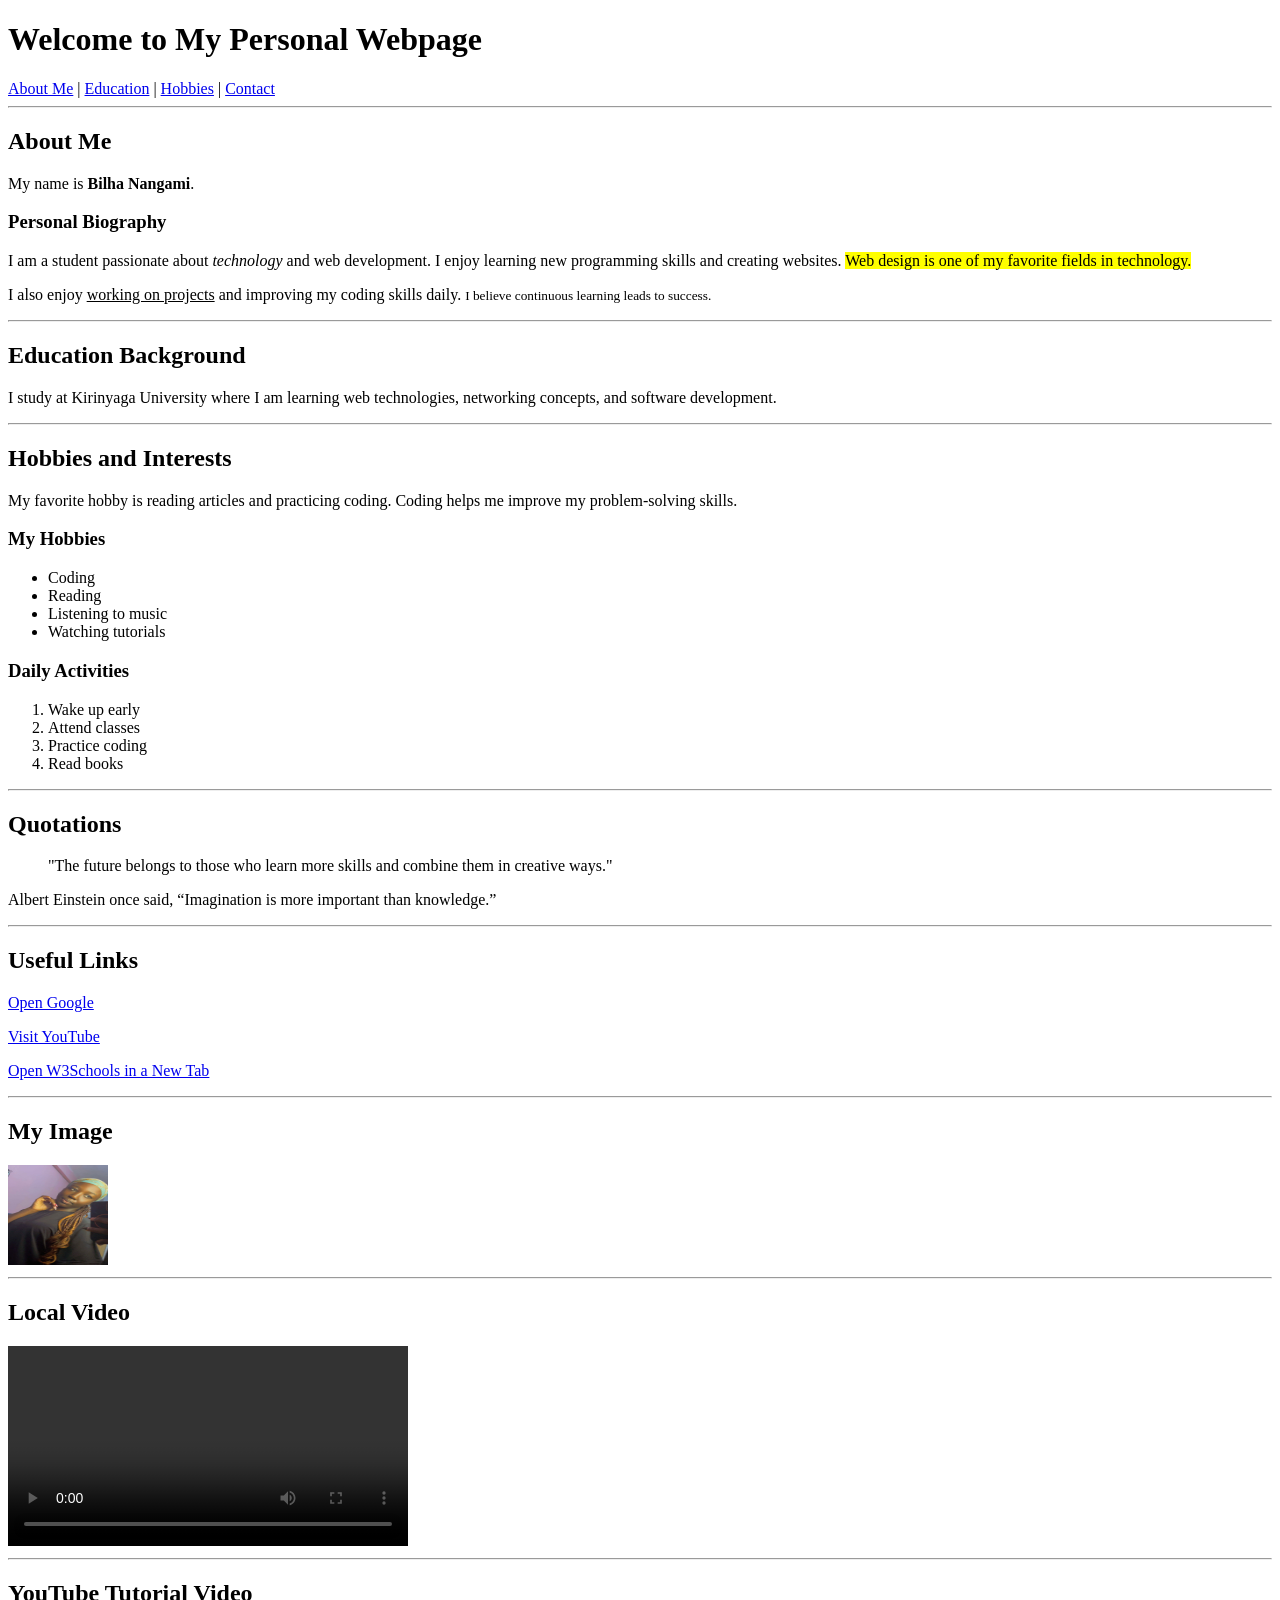
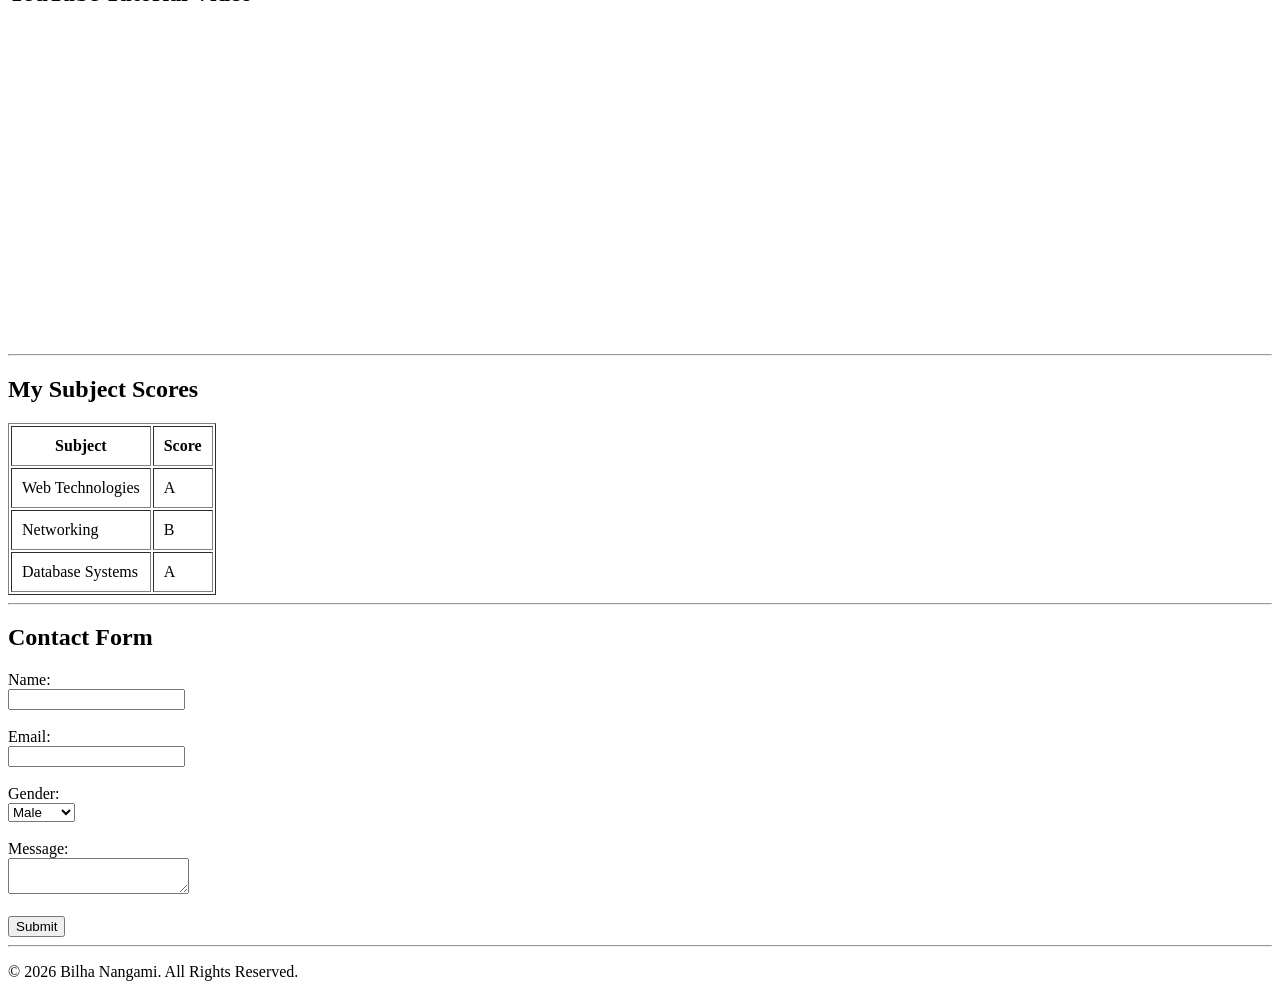
==== index.html/index.html @ ec6689b9 "Updated project files" ====
<!DOCTYPE html>
<html lang="en">
<head>
    <meta charset="UTF-8">
    <meta name="viewport" content="width=device-width, initial-scale=1.0">
    <title>My Personal Webpage</title>
</head>

<body>

    <!-- Header Section -->
    <header>
        <h1>Welcome to My Personal Webpage</h1>
    </header>

    <!-- Navigation Section -->
    <nav>
        <a href="#about">About Me</a> |
        <a href="#education">Education</a> |
        <a href="#hobbies">Hobbies</a> |
        <a href="#contact">Contact</a>
    </nav>

    <hr>

    <!-- Main Content -->
    <main>

        <!-- About Section -->
        <section id="about">
            <h2>About Me</h2>
            <p>My name is <strong>Bilha Nangami</strong>.</p>

            <h3>Personal Biography</h3>
            <p>
                I am a student passionate about <em>technology</em> and web development.
                I enjoy learning new programming skills and creating websites.
                <mark>Web design is one of my favorite fields in technology.</mark>
            </p>

            <p>
                I also enjoy <u>working on projects</u> and improving my coding skills daily.
                <small>I believe continuous learning leads to success.</small>
            </p>
        </section>

        <hr>

        <!-- Education Section -->
        <section id="education">
            <h2>Education Background</h2>
            <p>
                I study at Kirinyaga University where I am learning web technologies,
                networking concepts, and software development.
            </p>
        </section>

        <hr>

        <!-- Hobbies Section -->
        <section id="hobbies">
            <h2>Hobbies and Interests</h2>

            <p>
                My favorite hobby is reading  articles and practicing coding.
                Coding helps me improve my problem-solving skills.
            </p>

            <!-- Bullet List -->
            <h3>My Hobbies</h3>
            <ul>
                <li>Coding</li>
                <li>Reading</li>
                <li>Listening to music</li>
                <li>Watching tutorials</li>
            </ul>

            <!-- Numbered List -->
            <h3>Daily Activities</h3>
            <ol>
                <li>Wake up early</li>
                <li>Attend classes</li>
                <li>Practice coding</li>
                <li>Read books</li>
            </ol>
        </section>

        <hr>

        <!-- Quotations -->
        <section>
            <h2>Quotations</h2>

            <blockquote>
                "The future belongs to those who learn more skills and combine them in creative ways."
            </blockquote>

            <p>
                Albert Einstein once said,
                <q>Imagination is more important than knowledge.</q>
            </p>
        </section>

        <hr>

        <!-- Hyperlinks -->
        <section>
            <h2>Useful Links</h2>

            <p>
                <a href="https://www.google.com">Open Google</a>
            </p>

            <p>
                <a href="https://www.youtube.com">Visit YouTube</a>
            </p>

            <p>
                <a href="https://www.w3schools.com" target="_blank">
                    Open W3Schools in a New Tab
                </a>
            </p>
        </section>

        <hr>

        <!-- Images -->
        <section>
            <h2>My Image</h2>

            <img src="/assets/images/mypic.jpg"
                 alt="Profile Picture"
                 width="100"
                 height="100">
        </section>

        <hr>

        <!-- Local Video -->
        <section>
            <h2>Local Video</h2>

            <video width="400" controls>
                <source src="/assets/videos/cem.mp4" type="video/mp4">
                Your browser does not support the video tag.
            </video>
        </section>

        <hr>

        <!-- Embedded YouTube Video -->
        <section>
            <h2>YouTube Tutorial Video</h2>

            <iframe width="560"
                    height="315"
                    src="https://www.youtube.com/embed/HcOc7P5BMi4"
                    title="YouTube video player"
                    frameborder="0"
                    allowfullscreen>
            </iframe>
        </section>

        <hr>

        <!-- Table -->
        <section>
            <h2>My Subject Scores</h2>

            <table border="1" cellpadding="10">
                <tr>
                    <th>Subject</th>
                    <th>Score</th>
                </tr>

                <tr>
                    <td>Web Technologies</td>
                    <td>A</td>
                </tr>

                <tr>
                    <td>Networking</td>
                    <td>B</td>
                </tr>

                <tr>
                    <td>Database Systems</td>
                    <td>A</td>
                </tr>
            </table>
        </section>

        <hr>

        <!-- Contact Form -->
        <section id="contact">
            <h2>Contact Form</h2>

            <form>

                <label for="name">Name:</label><br>
                <input type="text" id="name" name="name"><br><br>

                <label for="email">Email:</label><br>
                <input type="email" id="email" name="email"><br><br>

                <label for="gender">Gender:</label><br>
                <select id="gender" name="gender">
                    <option>Male</option>
                    <option>Female</option>
                    <option>Other</option>
                </select><br><br>

                <label for="message">Message:</label><br>
                <textarea id="message" name="message"></textarea><br><br>

                <button type="submit">Submit</button>

            </form>
        </section>

    </main>

    <hr>

    <!-- Footer -->
    <footer>
        <p>© 2026 Bilha Nangami. All Rights Reserved.</p>
    </footer>

</body>
</html>
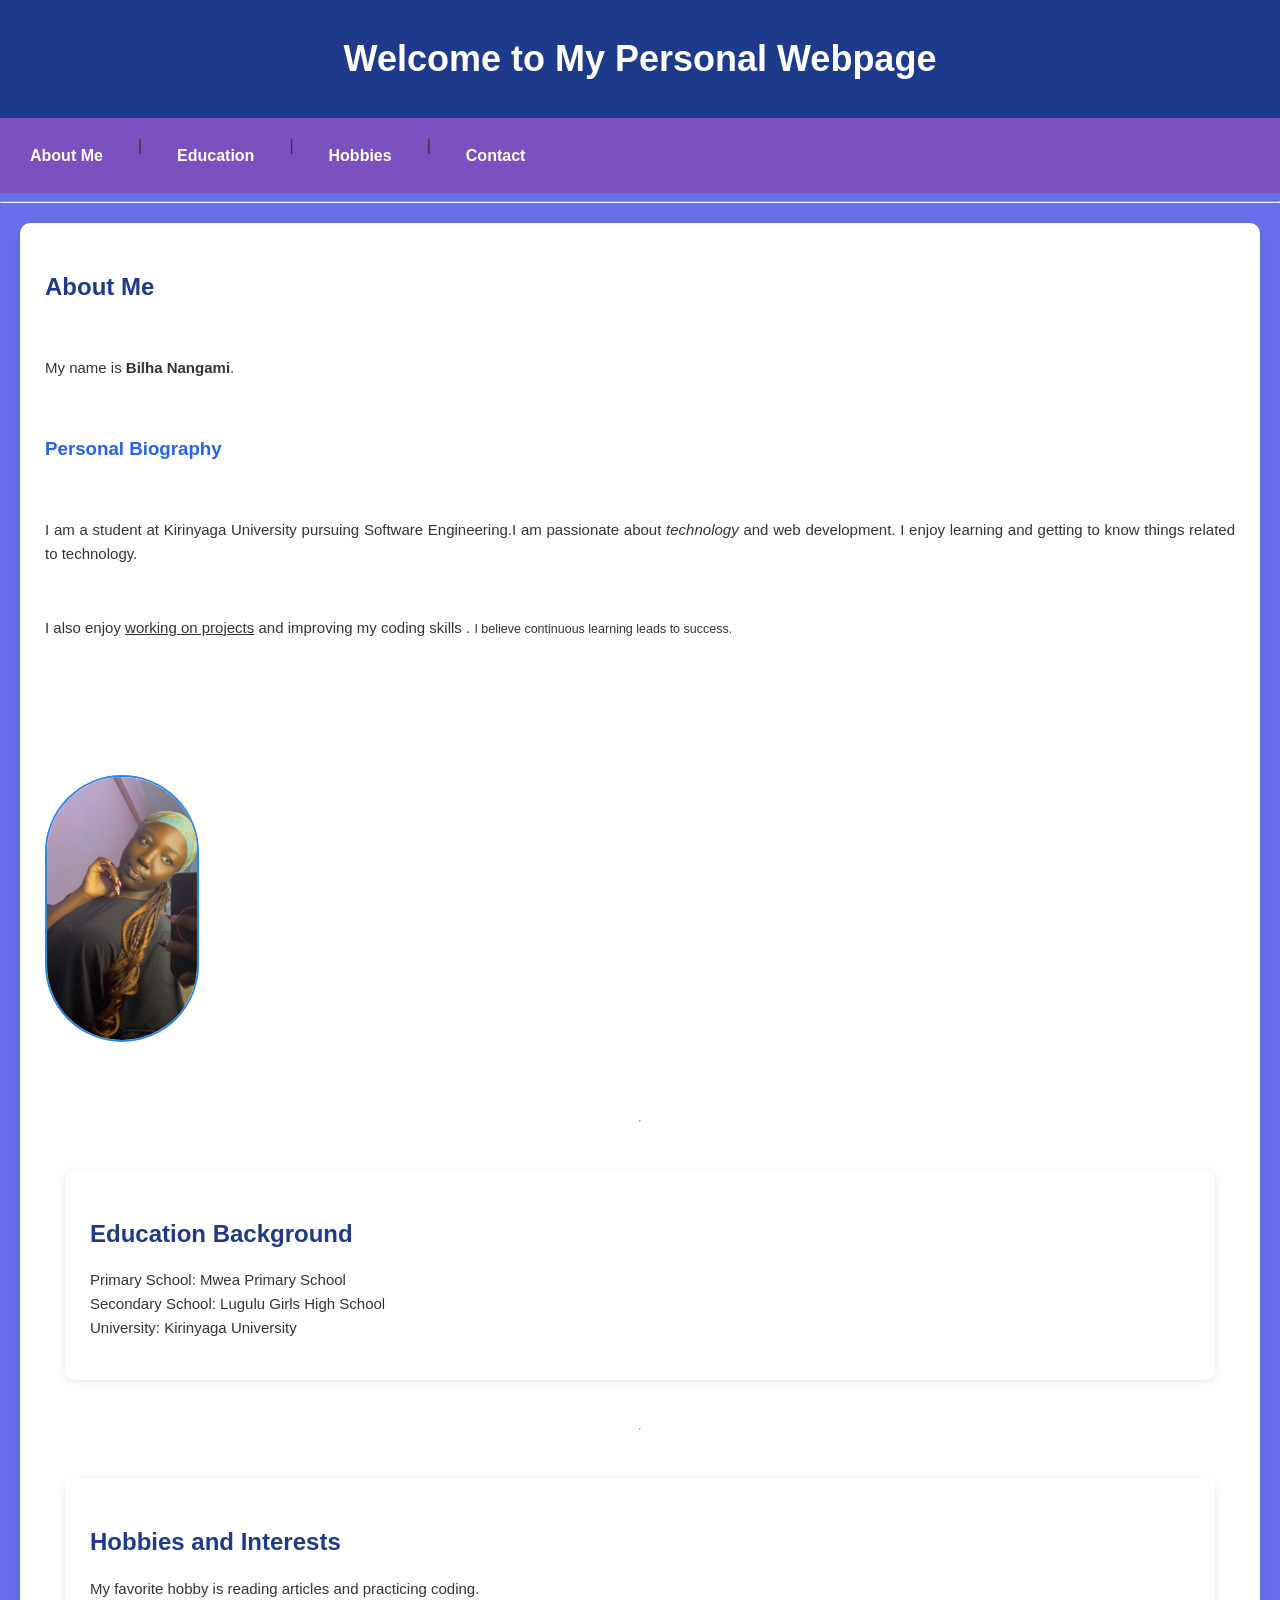
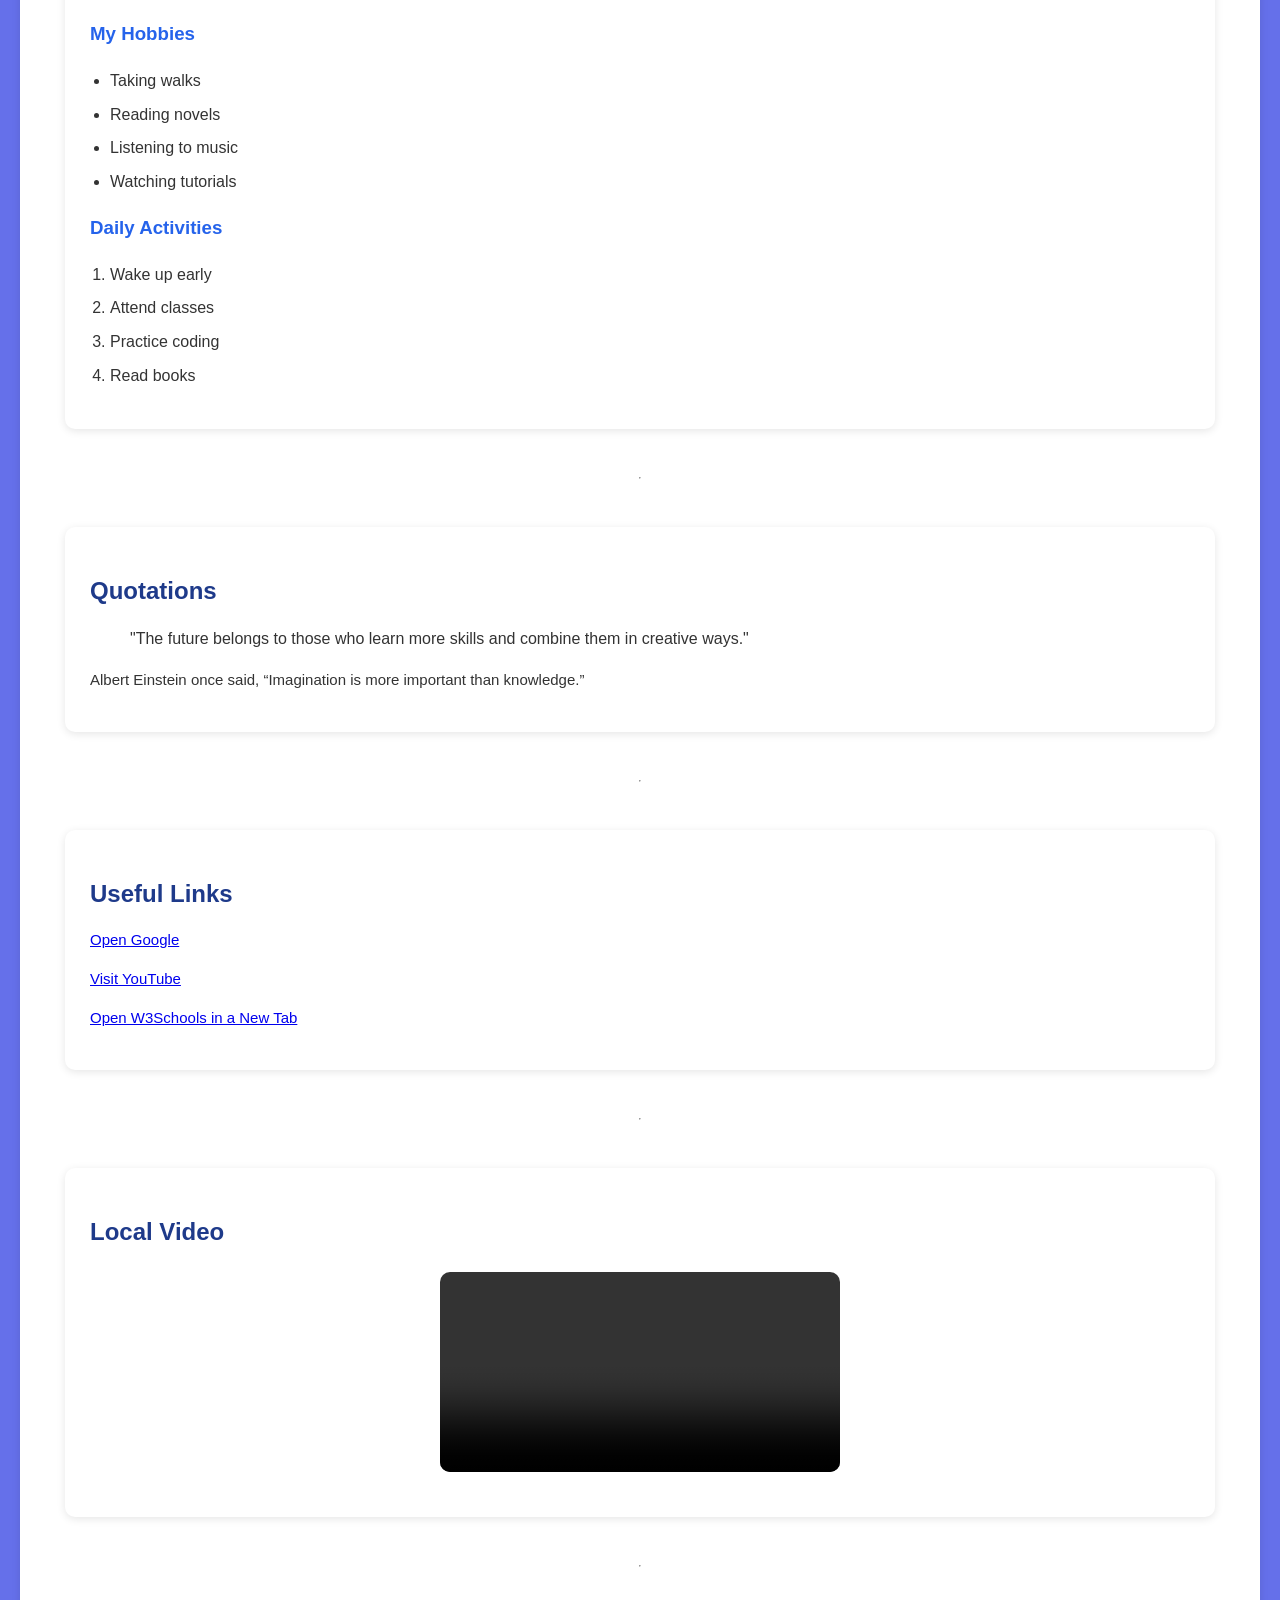
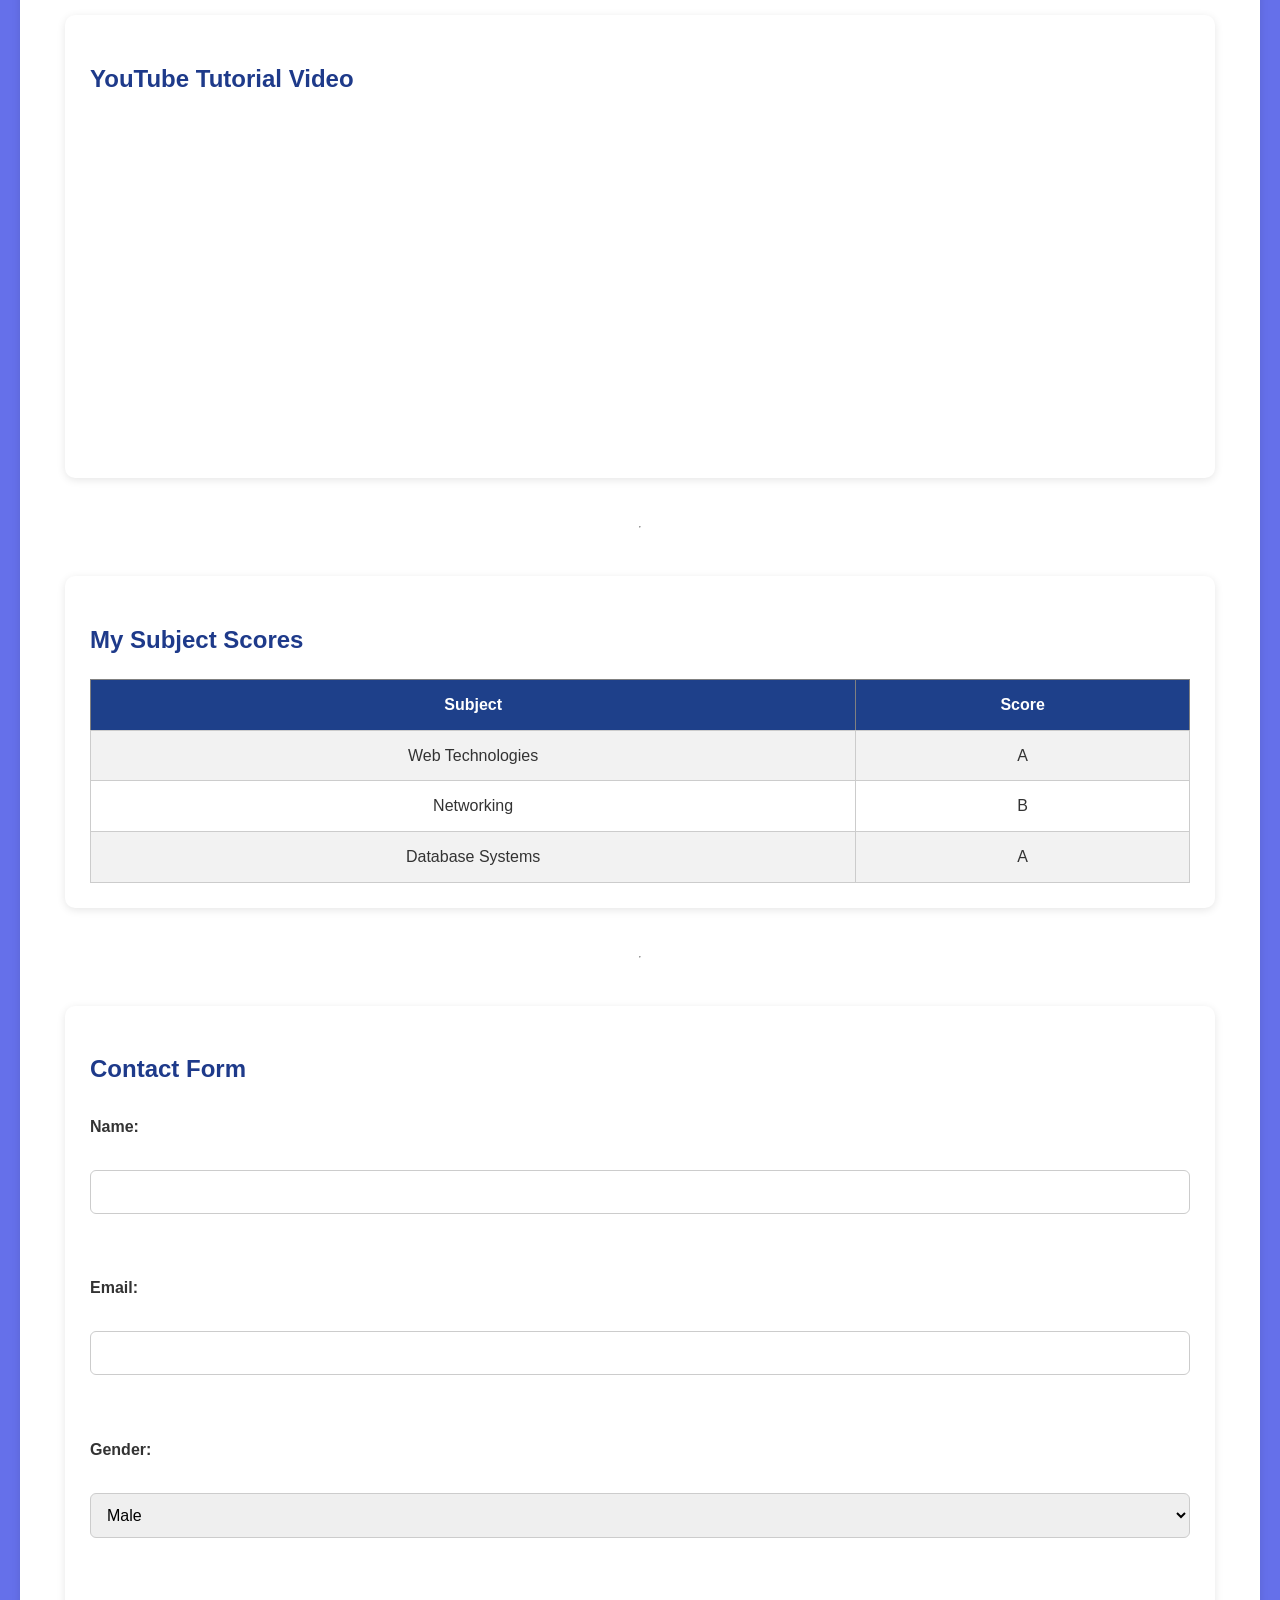
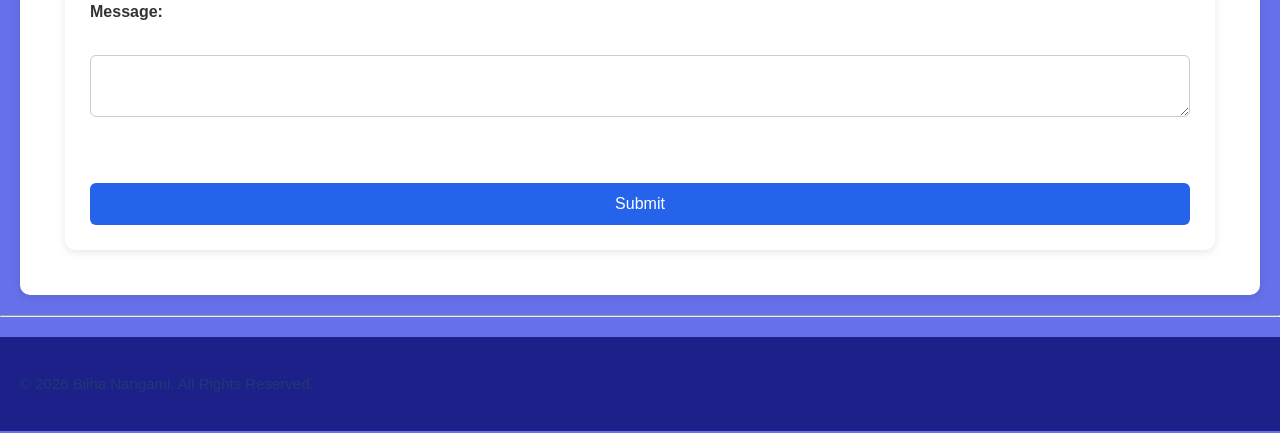
==== commit b5c1099d: "Updated project files" ====
--- a/index.html/index.html
+++ b/index.html/index.html
@@ -4,6 +4,7 @@
     <meta charset="UTF-8">
     <meta name="viewport" content="width=device-width, initial-scale=1.0">
     <title>My Personal Webpage</title>
+    <link rel="stylesheet" href="/css/styles.css">
 </head>
 
 <body>
@@ -33,15 +34,20 @@
 
             <h3>Personal Biography</h3>
             <p>
-                I am a student passionate about <em>technology</em> and web development.
-                I enjoy learning new programming skills and creating websites.
-                <mark>Web design is one of my favorite fields in technology.</mark>
-            </p>
-
-            <p>
-                I also enjoy <u>working on projects</u> and improving my coding skills daily.
+                I am a student at Kirinyaga University pursuing Software Engineering.I am passionate about <em>technology</em> and web development.
+                I enjoy learning  and getting to know things related to technology.<br>
+                
+            </p>
+
+            <p>
+                I also enjoy <u>working on projects</u> and improving my coding skills .
                 <small>I believe continuous learning leads to success.</small>
             </p>
+            
+            <img src="/assets/images/mypic.jpg"
+                 alt="Profile Picture"
+                 
+            
         </section>
 
         <hr>
@@ -50,8 +56,10 @@
         <section id="education">
             <h2>Education Background</h2>
             <p>
-                I study at Kirinyaga University where I am learning web technologies,
-                networking concepts, and software development.
+                Primary School: Mwea Primary School<br>
+                Secondary School: Lugulu Girls High School<br>
+                University: Kirinyaga University<br>
+                
             </p>
         </section>
 
@@ -63,14 +71,13 @@
 
             <p>
                 My favorite hobby is reading  articles and practicing coding.
-                Coding helps me improve my problem-solving skills.
-            </p>
+                     </p>
 
             <!-- Bullet List -->
             <h3>My Hobbies</h3>
             <ul>
-                <li>Coding</li>
-                <li>Reading</li>
+                <li>Taking walks</li>
+                <li>Reading novels</li>
                 <li>Listening to music</li>
                 <li>Watching tutorials</li>
             </ul>
@@ -124,19 +131,7 @@
 
         <hr>
 
-        <!-- Images -->
-        <section>
-            <h2>My Image</h2>
-
-            <img src="/assets/images/mypic.jpg"
-                 alt="Profile Picture"
-                 width="100"
-                 height="100">
-        </section>
-
-        <hr>
-
-        <!-- Local Video -->
+         <!-- Local Video -->
         <section>
             <h2>Local Video</h2>
 
--- a/css/styles.css
+++ b/css/styles.css
@@ -0,0 +1,216 @@
+/* GENERAL PAGE STYLING */
+
+body {
+    font-family: Arial, sans-serif;
+    margin: 0;
+    padding: 0;
+    background-color: #6570ea;
+    color: #333;
+    line-height: 1.6;
+}
+
+/* HEADER */
+
+header {
+    background-color: #1e3a8a;
+    color: white;
+    text-align: center;
+    padding: 30px;
+}
+
+header h1 {
+    margin: 0;
+    font-size: 36px;
+}
+
+/* NAVIGATION BAR */
+
+nav {
+    background-color: #7b51bf;
+    display: flex;
+    flex-direction:row;
+    align-items: flex-start;
+    gap: 20px;
+    padding: 15px;
+}
+
+nav a {
+    color: white;
+    text-decoration: none;
+    font-weight: bold;
+    padding: 10px 15px;
+    border-radius: 5px;
+    transition: 0.3s;
+}
+
+nav a:hover {
+    background-color: white;
+    color: #2563eb;
+}
+
+/* SECTIONS */
+
+section {
+    background-color: white;
+    margin: 20px;
+    padding: 25px;
+    border-radius: 10px;
+    box-shadow: 0 2px 8px rgba(0,0,0,0.1);
+}
+
+/* HEADINGS */
+
+h2 {
+    color: #1e3a8a;
+    margin-bottom: 15px;
+}
+
+h3 {
+    color: #2563eb;
+}
+
+/* PARAGRAPHS */
+/* IMAGE STYLING */
+
+img {
+    width: 150px;
+    height: auto;
+    border-radius: 300px;
+    border: 2px solid hwb(210 15% 8%);
+    display: block;
+    margin-top: 100px;
+    margin-bottom: 50px;
+}
+p {
+    font-size: 15px;
+    text-align: justify;
+}
+
+/* LISTS */
+
+ul, ol {
+    padding-left: 20px;
+}
+
+li {
+    margin-bottom: 8px;
+}
+
+/* VIDEO STYLING */
+
+video,
+iframe {
+    display: block;
+    margin: 20px auto;
+    border-radius: 10px;
+    max-width: 100%;
+}
+
+/* TABLE STYLING */
+
+table {
+    width: 100%;
+    border-collapse: collapse;
+    margin-top: 20px;
+}
+
+table th {
+    background-color: #1e408a;
+    color: white;
+    padding: 12px;
+}
+
+table td {
+    border: 1px solid #ccc;
+    padding: 12px;
+    text-align: center;
+}
+
+table tr:nth-child(even) {
+    background-color: #f2f2f2;
+}
+
+/* FORM STYLING */
+
+form {
+    display: flex;
+    flex-direction: column;
+}
+
+label {
+    font-weight: bold;
+    margin-top: 10px;
+}
+
+input,
+textarea,
+select {
+    padding: 12px;
+    margin-top: 5px;
+    border: 1px solid #ccc;
+    border-radius: 6px;
+    font-size: 16px;
+}
+
+/* BUTTON STYLING */
+
+button {
+    background-color: #2563eb;
+    color: white;
+    padding: 12px;
+    border: none;
+    border-radius: 6px;
+    margin-top: 15px;
+    cursor: pointer;
+    font-size: 16px;
+    transition: 0.3s;
+}
+
+button:hover {
+    background-color: #1e3a8a;
+}
+
+/* FOOTER */
+
+footer {
+    background-color: hsl(239, 64%, 33%);
+    color: rgba(27, 66, 111, 0.79);
+    text-align: center;
+    padding: 20px;
+    margin-top: 20px;
+}
+
+/* FLEXBOX LAYOUT FOR ABOUT SECTION */
+
+#about {
+    display: flex;
+    flex-direction: column;
+    gap: 20px;
+}
+
+/* HOVER EFFECT FOR SECTIONS */
+
+section:hover {
+    transform: translateY(-3px);
+    transition: 0.3s;
+}
+
+/* RESPONSIVE DESIGN */
+
+@media (max-width: 768px) {
+
+    nav {
+        flex-direction: column;
+        align-items: center;
+    }
+
+    img {
+        width: 50%;
+        height: auto;
+    }
+
+    iframe,
+    video {
+        width: 100%;
+    }
+}
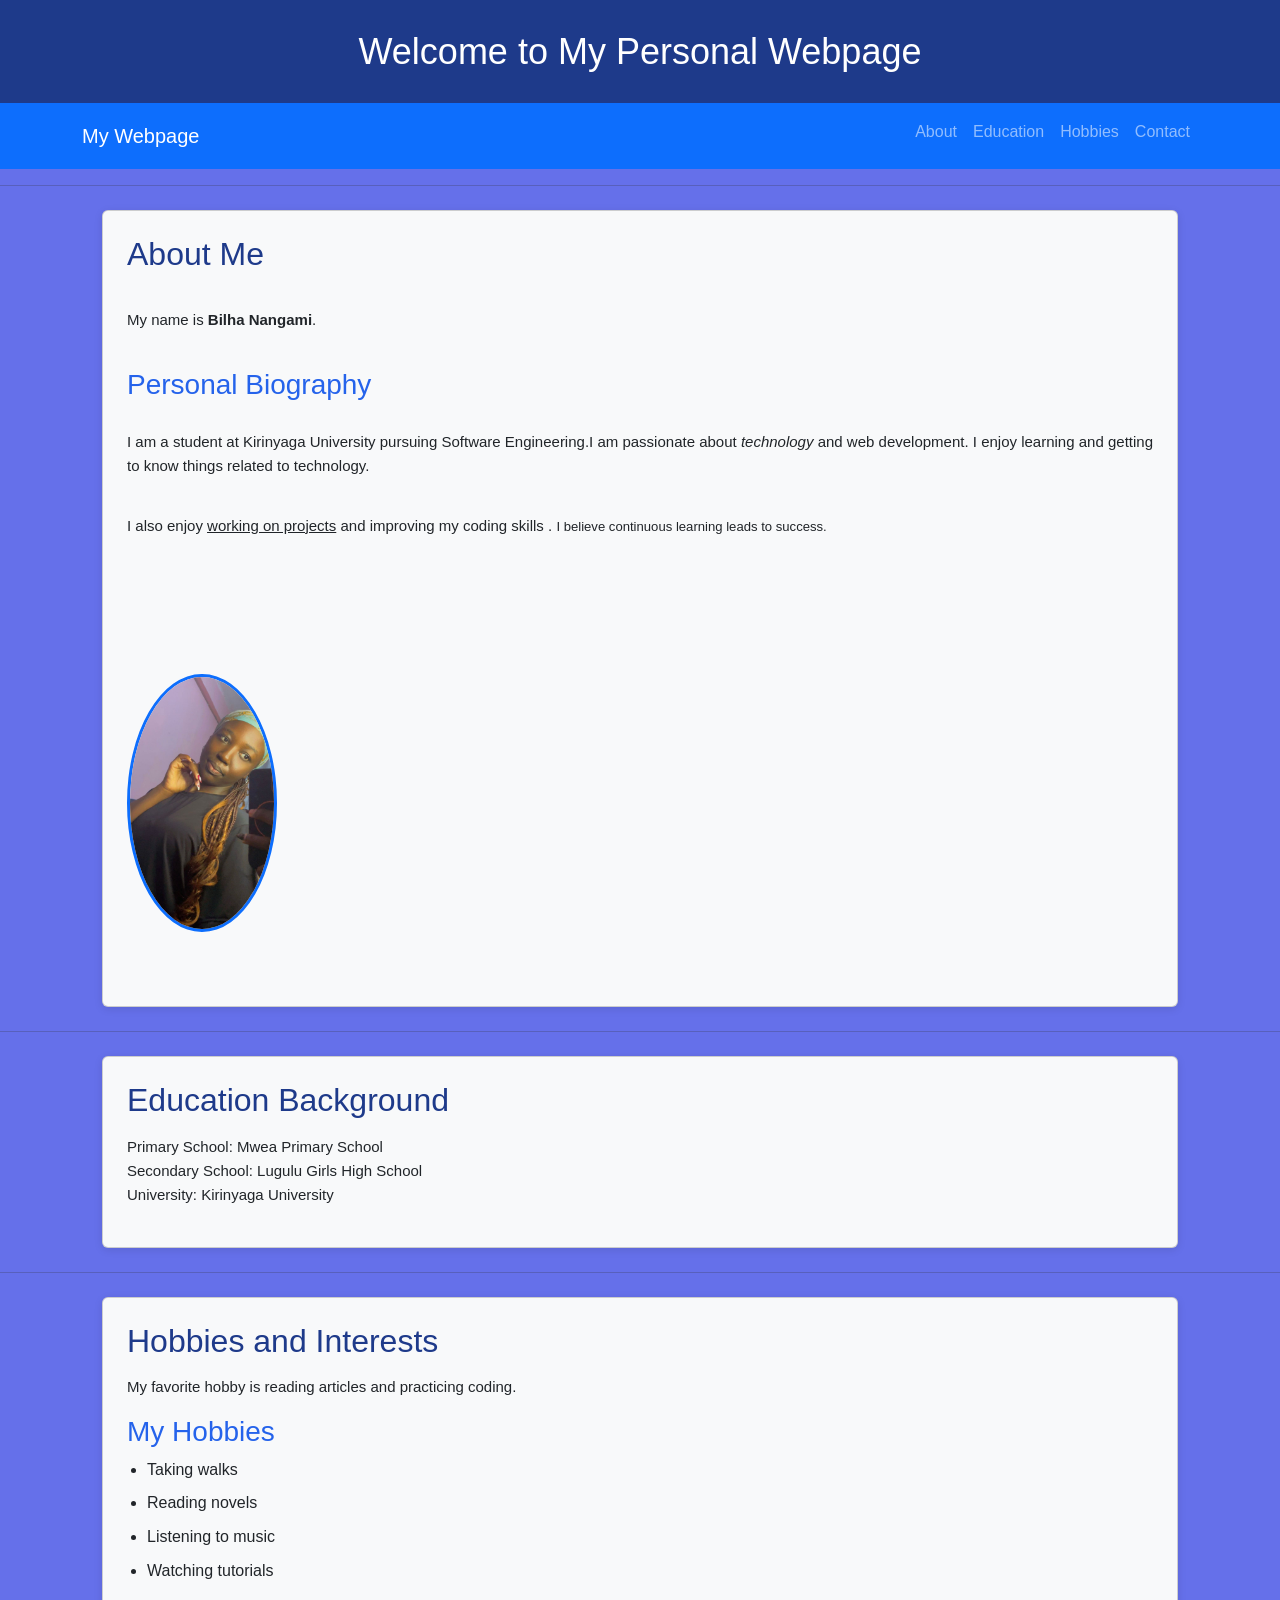
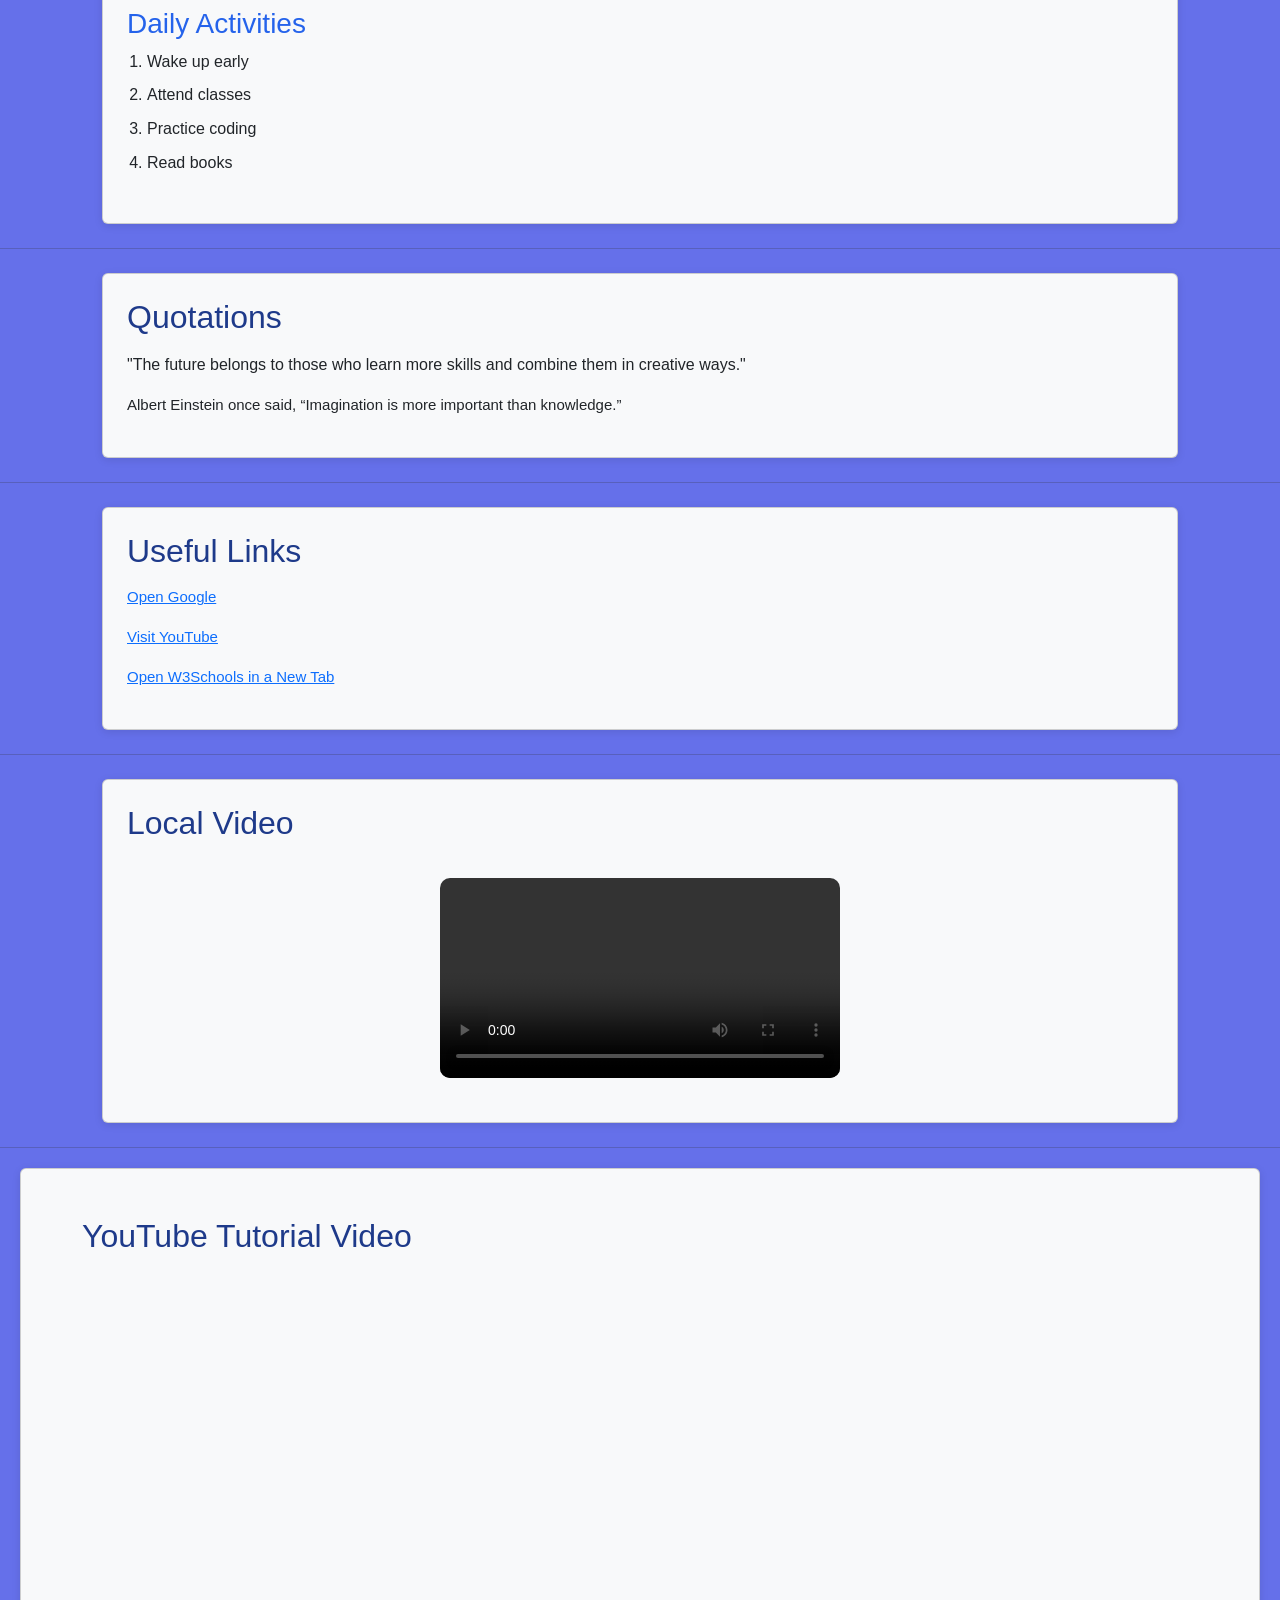
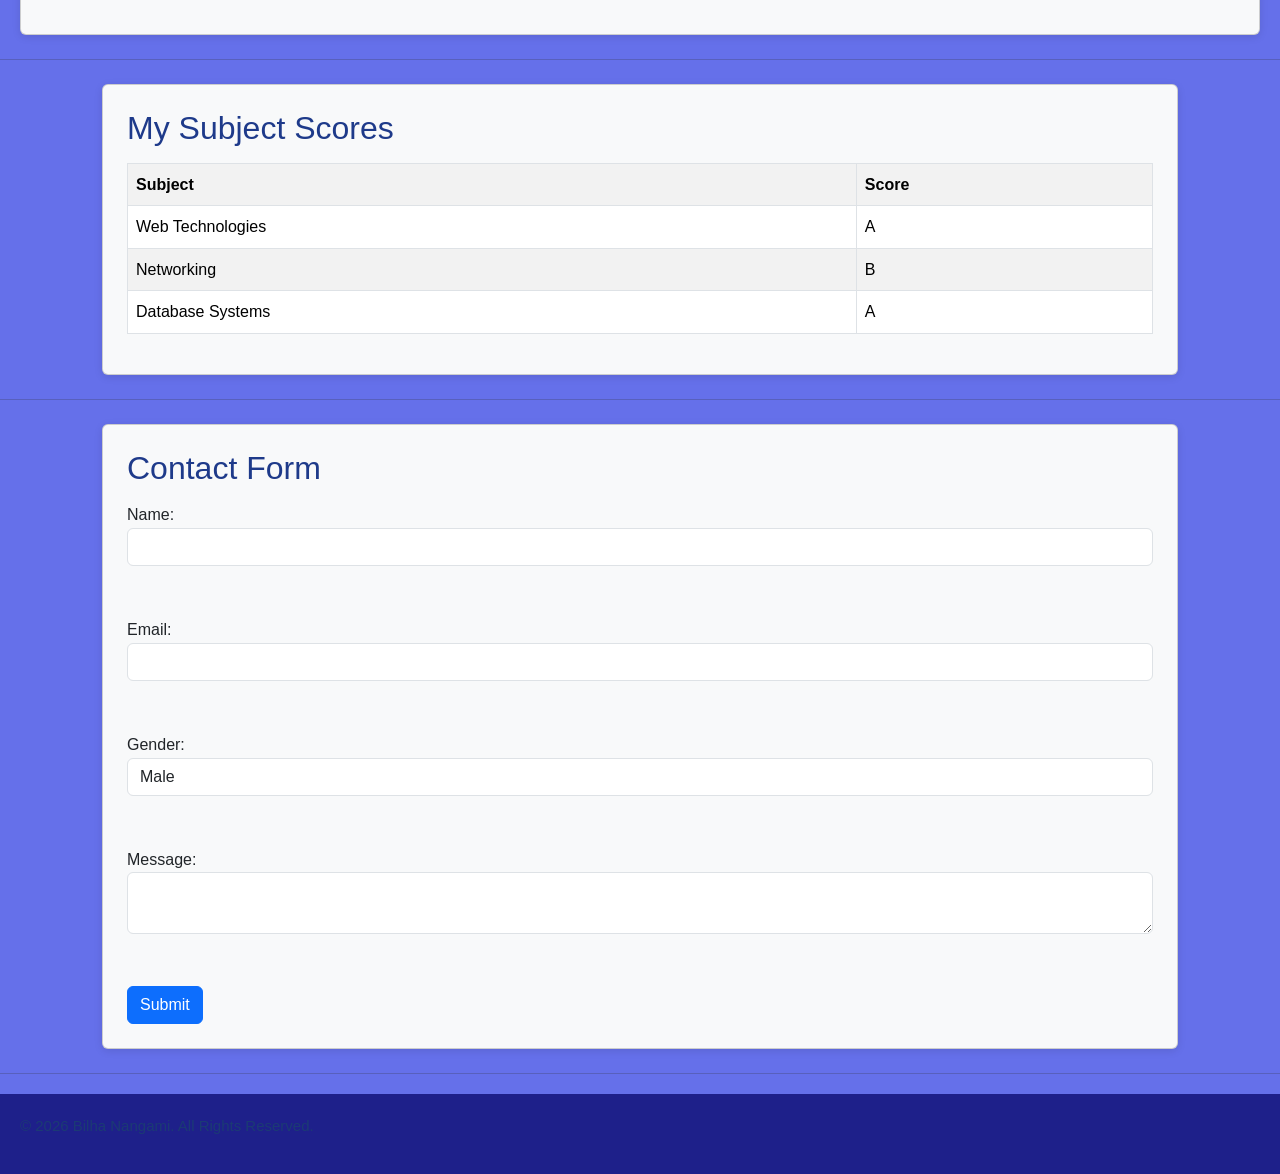
==== commit b8819dad: "Updated project files" ====
--- a/index.html/index.html
+++ b/index.html/index.html
@@ -4,6 +4,7 @@
     <meta charset="UTF-8">
     <meta name="viewport" content="width=device-width, initial-scale=1.0">
     <title>My Personal Webpage</title>
+    <link href="https://cdn.jsdelivr.net/npm/bootstrap@5.3.3/dist/css/bootstrap.min.css" rel="stylesheet">
     <link rel="stylesheet" href="/css/styles.css">
 </head>
 
@@ -15,20 +16,52 @@
     </header>
 
     <!-- Navigation Section -->
-    <nav>
-        <a href="#about">About Me</a> |
-        <a href="#education">Education</a> |
-        <a href="#hobbies">Hobbies</a> |
-        <a href="#contact">Contact</a>
-    </nav>
-
+   <nav class="navbar navbar-expand-lg navbar-dark bg-primary">
+    <div class="container">
+
+        <a class="navbar-brand" href="#">My Webpage</a>
+
+        <button class="navbar-toggler"
+                type="button"
+                data-bs-toggle="collapse"
+                data-bs-target="#navbarNav">
+
+            <span class="navbar-toggler-icon"></span>
+        </button>
+
+        <div class="collapse navbar-collapse" id="navbarNav">
+
+            <ul class="navbar-nav ms-auto">
+
+                <li class="nav-item">
+                    <a class="nav-link" href="#about">About</a>
+                </li>
+
+                <li class="nav-item">
+                    <a class="nav-link" href="#education">Education</a>
+                </li>
+
+                <li class="nav-item">
+                    <a class="nav-link" href="#hobbies">Hobbies</a>
+                </li>
+
+                <li class="nav-item">
+                    <a class="nav-link" href="#contact">Contact</a>
+                </li>
+
+            </ul>
+
+        </div>
+    </div>
+</nav>
     <hr>
 
     <!-- Main Content -->
     <main>
 
         <!-- About Section -->
-        <section id="about">
+         <div class="container mt-4">
+        <section id="about"class="card p-4 mb-4 bg-light rounded">
             <h2>About Me</h2>
             <p>My name is <strong>Bilha Nangami</strong>.</p>
 
@@ -46,14 +79,15 @@
             
             <img src="/assets/images/mypic.jpg"
                  alt="Profile Picture"
-                 
+                 class="img-fluid rounded-circle border border-3 border-primary"
             
         </section>
-
+</div>
         <hr>
 
         <!-- Education Section -->
-        <section id="education">
+         <div class="container mt-4">
+        <section id="education"class="card p-4 mb-4 bg-light rounded">
             <h2>Education Background</h2>
             <p>
                 Primary School: Mwea Primary School<br>
@@ -62,11 +96,12 @@
                 
             </p>
         </section>
-
+         </div>
         <hr>
 
         <!-- Hobbies Section -->
-        <section id="hobbies">
+         <div class="container mt-4">
+        <section id="hobbies"class="card p-4 mb-4 bg-light rounded">
             <h2>Hobbies and Interests</h2>
 
             <p>
@@ -91,11 +126,12 @@
                 <li>Read books</li>
             </ol>
         </section>
-
+         </div>
         <hr>
 
         <!-- Quotations -->
-        <section>
+         <div class="container mt-4">
+        <section class="card p-4 mb-4 bg-light rounded">
             <h2>Quotations</h2>
 
             <blockquote>
@@ -107,11 +143,12 @@
                 <q>Imagination is more important than knowledge.</q>
             </p>
         </section>
-
+         </div>
         <hr>
 
         <!-- Hyperlinks -->
-        <section>
+         <div class="container mt-4">
+        <section class="card p-4 mb-4 bg-light rounded">
             <h2>Useful Links</h2>
 
             <p>
@@ -128,11 +165,12 @@
                 </a>
             </p>
         </section>
-
+         </div>
         <hr>
 
          <!-- Local Video -->
-        <section>
+          <div class="container mt-4">
+        <section class="card p-4 mb-4 bg-light rounded">
             <h2>Local Video</h2>
 
             <video width="400" controls>
@@ -140,11 +178,12 @@
                 Your browser does not support the video tag.
             </video>
         </section>
-
+          </div>
         <hr>
 
         <!-- Embedded YouTube Video -->
-        <section>
+        <section class="card p-4 mb-4 bg-light rounded">
+            <div class="container mt-4">
             <h2>YouTube Tutorial Video</h2>
 
             <iframe width="560"
@@ -155,14 +194,15 @@
                     allowfullscreen>
             </iframe>
         </section>
-
+</div>
         <hr>
 
         <!-- Table -->
-        <section>
-            <h2>My Subject Scores</h2>
-
-            <table border="1" cellpadding="10">
+         <div class="container mt-4">
+        <section class="card p-4 mb-4 bg-light rounded">
+            <h2>My Subject Scores </h2>
+
+            <table class="table table-bordered table-striped table-hover">
                 <tr>
                     <th>Subject</th>
                     <th>Score</th>
@@ -184,36 +224,37 @@
                 </tr>
             </table>
         </section>
-
+</div>
         <hr>
 
         <!-- Contact Form -->
-        <section id="contact">
+            <div class="container mt-4">
+        <section id="contact" class="card p-4 mb-4 bg-light rounded">
             <h2>Contact Form</h2>
 
             <form>
 
                 <label for="name">Name:</label><br>
-                <input type="text" id="name" name="name"><br><br>
+                <input type="text" id="name" name="name" class="form-control"><br><br>
 
                 <label for="email">Email:</label><br>
-                <input type="email" id="email" name="email"><br><br>
+                <input type="email" id="email" name="email" class="form-control"><br><br>
 
                 <label for="gender">Gender:</label><br>
-                <select id="gender" name="gender">
+                <select id="gender" name="gender" class="form-control">
                     <option>Male</option>
                     <option>Female</option>
                     <option>Other</option>
                 </select><br><br>
 
                 <label for="message">Message:</label><br>
-                <textarea id="message" name="message"></textarea><br><br>
-
-                <button type="submit">Submit</button>
+                <textarea id="message" name="message" class="form-control"></textarea><br><br>
+
+                <button type="submit" class="btn btn-primary">Submit</button>
 
             </form>
         </section>
-
+            </div>
     </main>
 
     <hr>
@@ -222,6 +263,6 @@
     <footer>
         <p>© 2026 Bilha Nangami. All Rights Reserved.</p>
     </footer>
-
+<script src="https://cdn.jsdelivr.net/npm/bootstrap@5.3.3/dist/js/bootstrap.bundle.min.js"></script>
 </body>
 </html>
--- a/css/styles.css
+++ b/css/styles.css
@@ -22,32 +22,6 @@
     margin: 0;
     font-size: 36px;
 }
-
-/* NAVIGATION BAR */
-
-nav {
-    background-color: #7b51bf;
-    display: flex;
-    flex-direction:row;
-    align-items: flex-start;
-    gap: 20px;
-    padding: 15px;
-}
-
-nav a {
-    color: white;
-    text-decoration: none;
-    font-weight: bold;
-    padding: 10px 15px;
-    border-radius: 5px;
-    transition: 0.3s;
-}
-
-nav a:hover {
-    background-color: white;
-    color: #2563eb;
-}
-
 /* SECTIONS */
 
 section {
@@ -105,71 +79,6 @@
     border-radius: 10px;
     max-width: 100%;
 }
-
-/* TABLE STYLING */
-
-table {
-    width: 100%;
-    border-collapse: collapse;
-    margin-top: 20px;
-}
-
-table th {
-    background-color: #1e408a;
-    color: white;
-    padding: 12px;
-}
-
-table td {
-    border: 1px solid #ccc;
-    padding: 12px;
-    text-align: center;
-}
-
-table tr:nth-child(even) {
-    background-color: #f2f2f2;
-}
-
-/* FORM STYLING */
-
-form {
-    display: flex;
-    flex-direction: column;
-}
-
-label {
-    font-weight: bold;
-    margin-top: 10px;
-}
-
-input,
-textarea,
-select {
-    padding: 12px;
-    margin-top: 5px;
-    border: 1px solid #ccc;
-    border-radius: 6px;
-    font-size: 16px;
-}
-
-/* BUTTON STYLING */
-
-button {
-    background-color: #2563eb;
-    color: white;
-    padding: 12px;
-    border: none;
-    border-radius: 6px;
-    margin-top: 15px;
-    cursor: pointer;
-    font-size: 16px;
-    transition: 0.3s;
-}
-
-button:hover {
-    background-color: #1e3a8a;
-}
-
 /* FOOTER */
 
 footer {
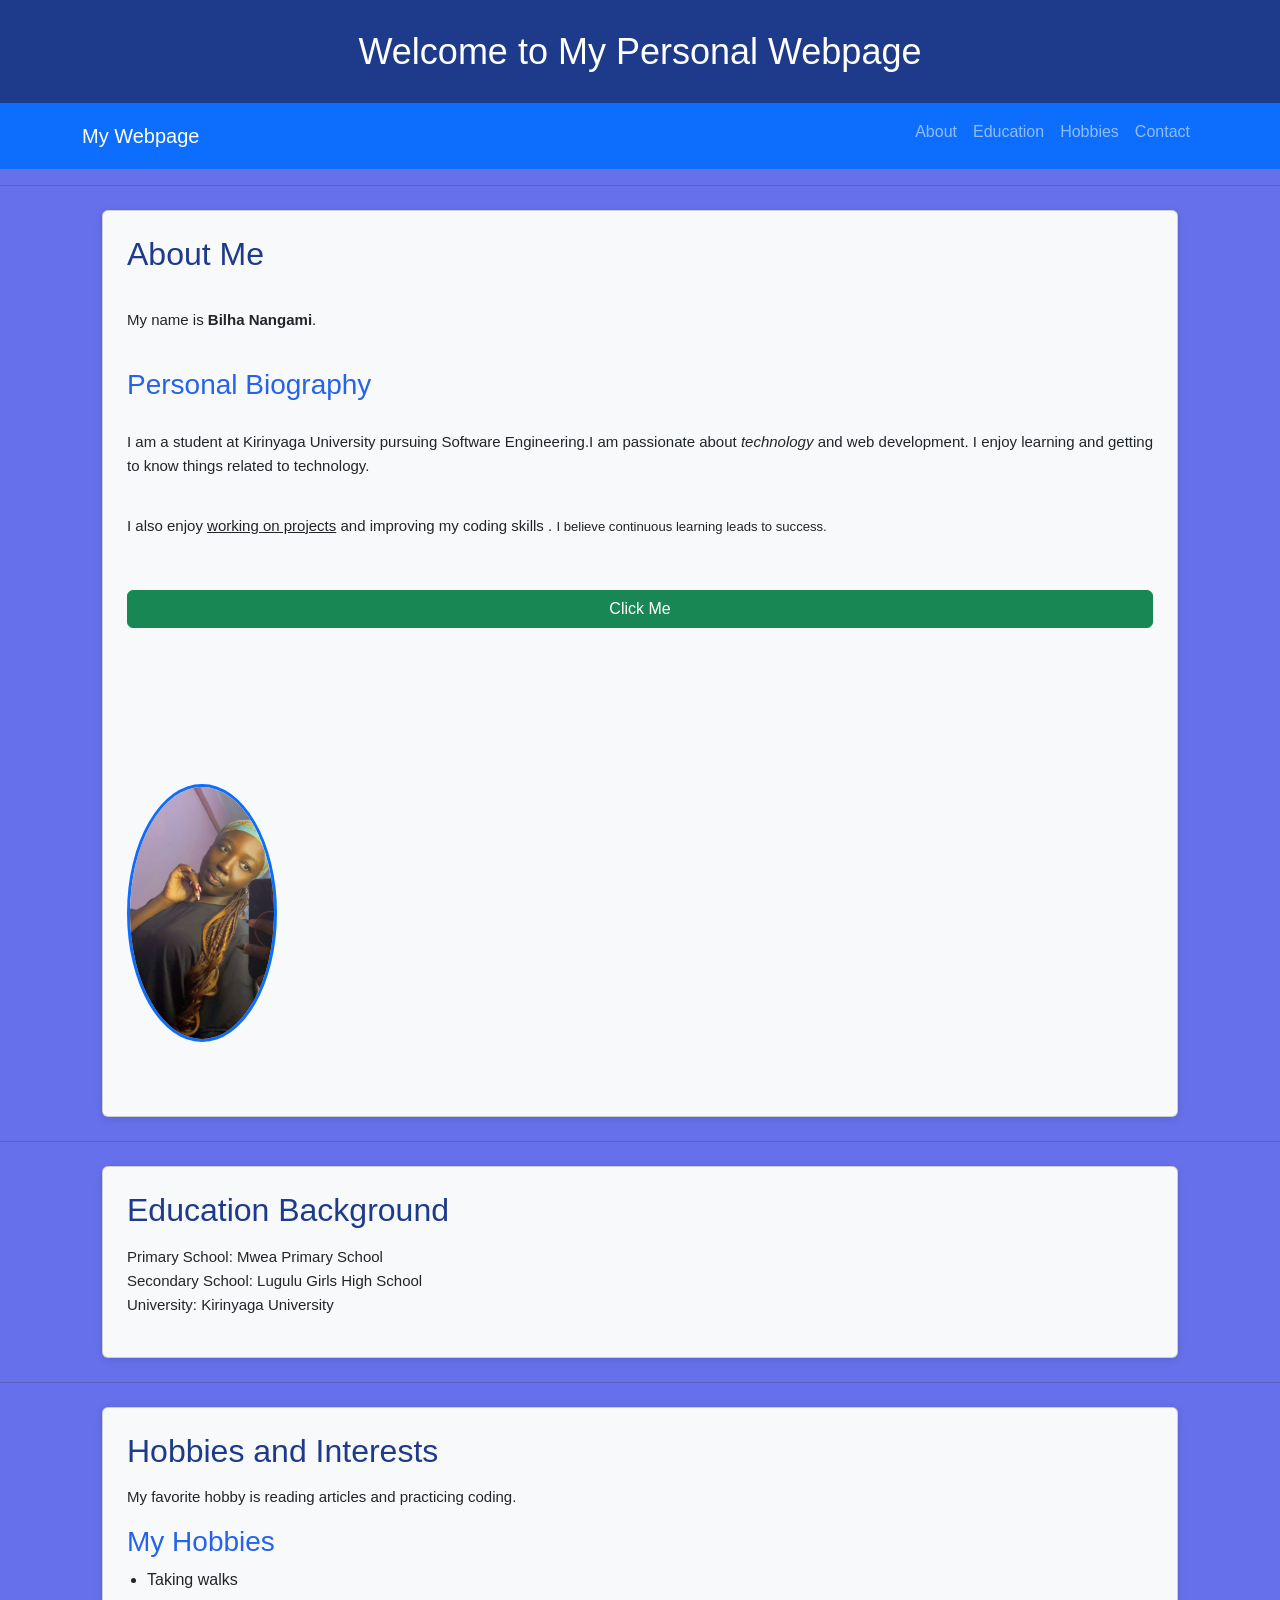
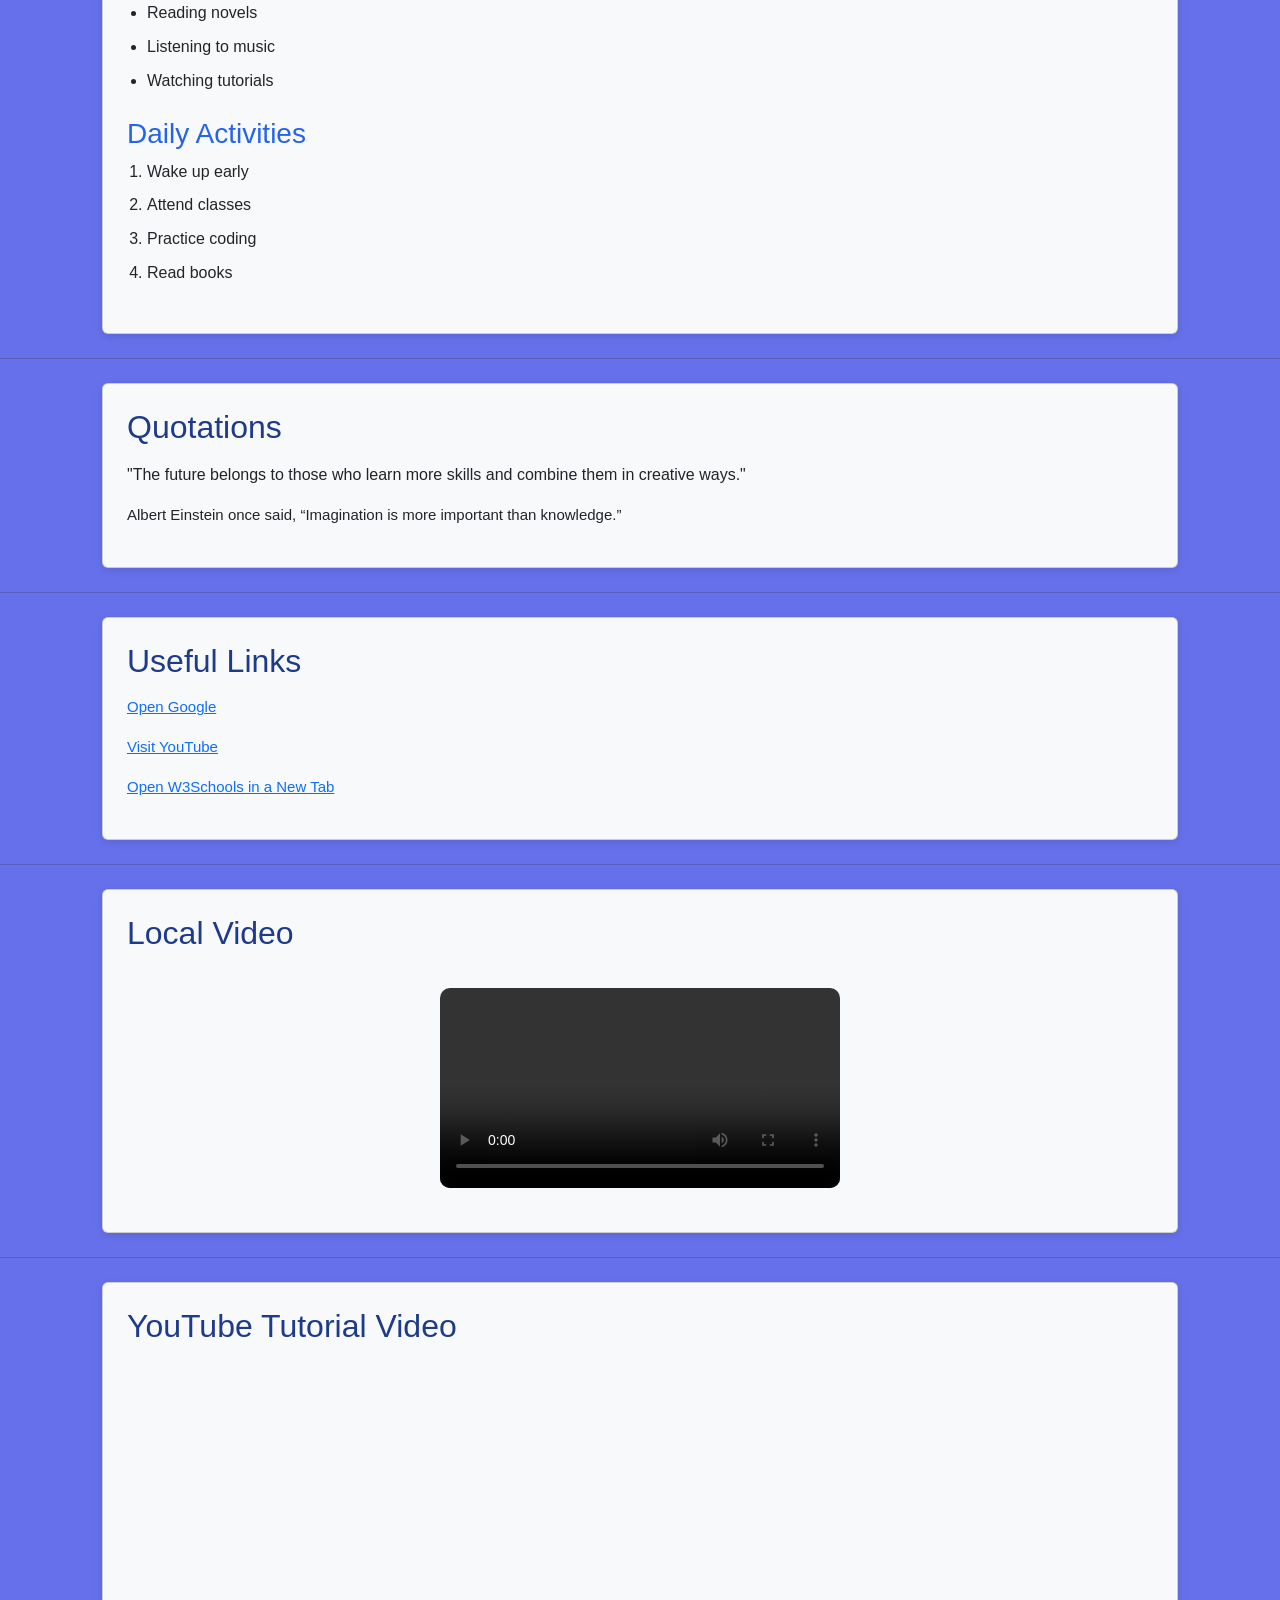
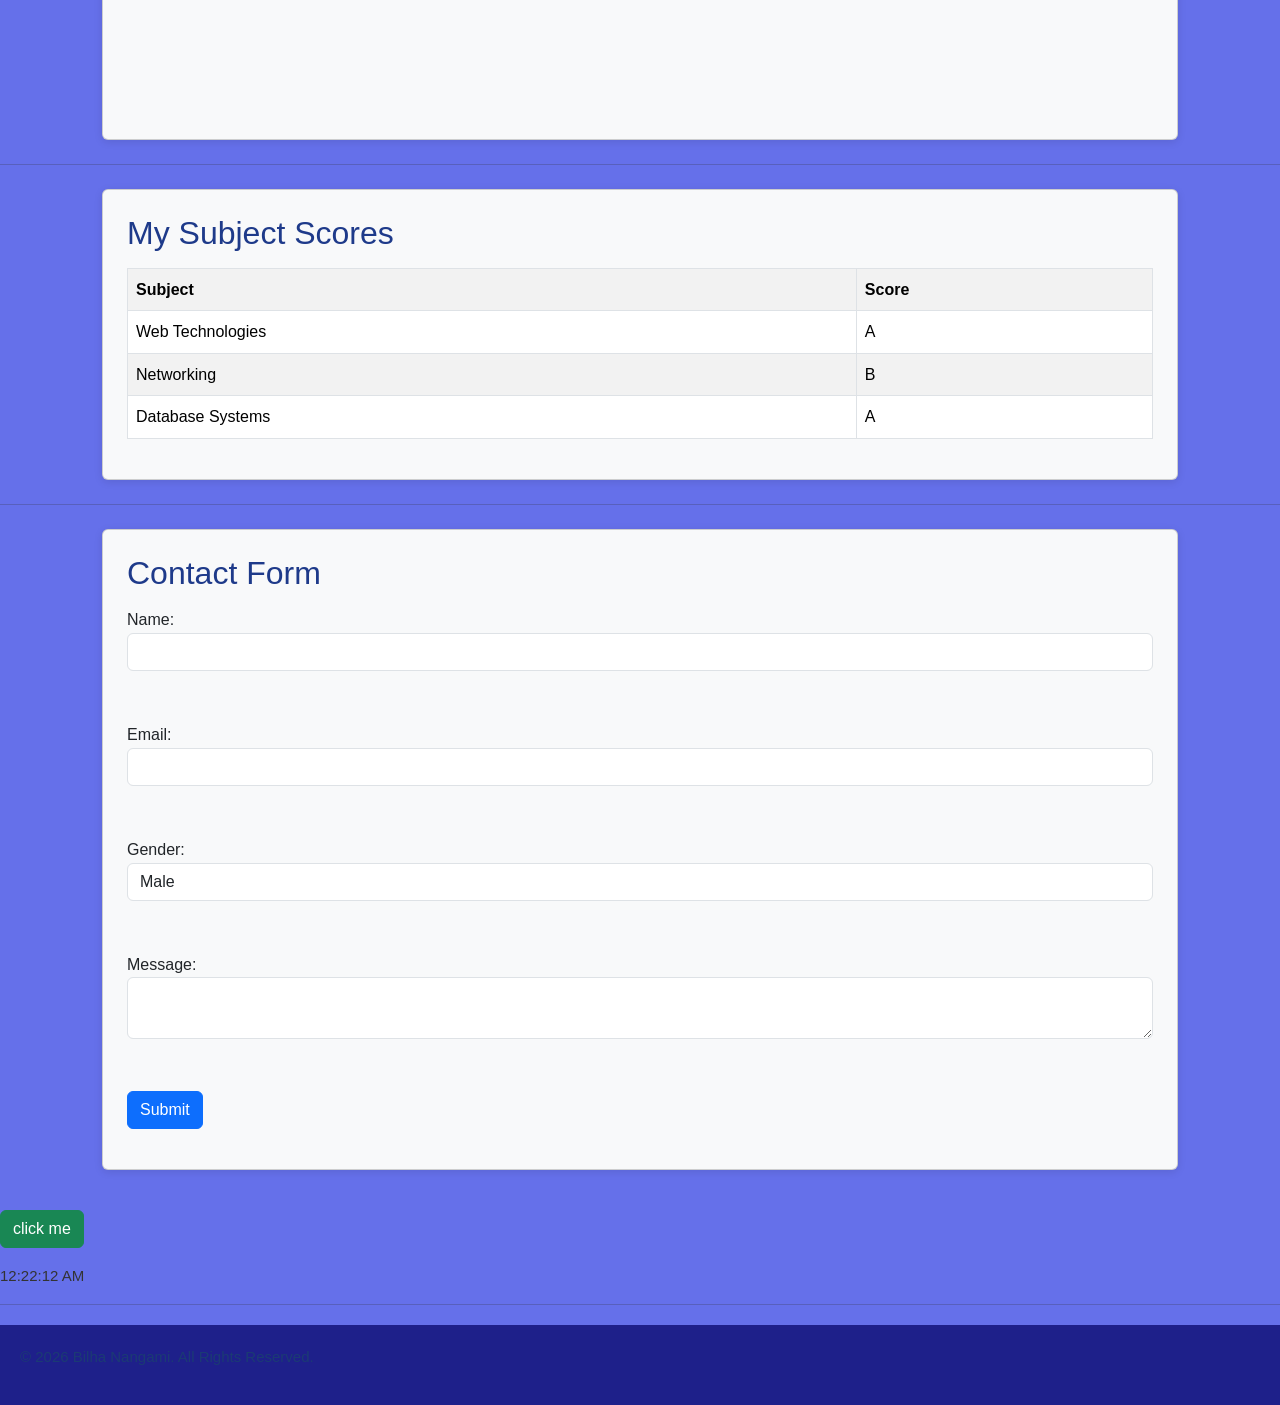
==== commit 6c16135e: "Updated project files" ====
--- a/index.html/index.html
+++ b/index.html/index.html
@@ -62,9 +62,10 @@
         <!-- About Section -->
          <div class="container mt-4">
         <section id="about"class="card p-4 mb-4 bg-light rounded">
-            <h2>About Me</h2>
-            <p>My name is <strong>Bilha Nangami</strong>.</p>
-
+            <h2 id="about-title">About Me</h2>
+            <p id="bio-text">
+                My name is <strong>Bilha Nangami</strong>.
+            </p>
             <h3>Personal Biography</h3>
             <p>
                 I am a student at Kirinyaga University pursuing Software Engineering.I am passionate about <em>technology</em> and web development.
@@ -76,10 +77,11 @@
                 I also enjoy <u>working on projects</u> and improving my coding skills .
                 <small>I believe continuous learning leads to success.</small>
             </p>
-            
-            <img src="/assets/images/mypic.jpg"
+            <button onclick="showMessage()"class="btn btn-success mt-3">Click Me</button>
+            <p id="message-box"></p>
+    <img src="/assets/images/mypic.jpg"
                  alt="Profile Picture"
-                 class="img-fluid rounded-circle border border-3 border-primary"
+                 class="img-fluid rounded-circle border border-3 border-primary">
             
         </section>
 </div>
@@ -182,8 +184,9 @@
         <hr>
 
         <!-- Embedded YouTube Video -->
-        <section class="card p-4 mb-4 bg-light rounded">
-            <div class="container mt-4">
+         <div class="container mt-4">
+        <section class="card p-4 mb-4 bg-light rounded">
+            
             <h2>YouTube Tutorial Video</h2>
 
             <iframe width="560"
@@ -232,7 +235,7 @@
         <section id="contact" class="card p-4 mb-4 bg-light rounded">
             <h2>Contact Form</h2>
 
-            <form>
+            <form id="contactForm">
 
                 <label for="name">Name:</label><br>
                 <input type="text" id="name" name="name" class="form-control"><br><br>
@@ -251,10 +254,17 @@
                 <textarea id="message" name="message" class="form-control"></textarea><br><br>
 
                 <button type="submit" class="btn btn-primary">Submit</button>
-
+<p id="form-result"></p>
             </form>
         </section>
             </div>
+             <button onclick="showMessage()" class="btn btn-success mt-3">
+                click me
+</button>
+
+<p id="message-box"></p>
+<!-- TIMER DISPLAY HERE -->
+<p id="time-box"></p>
     </main>
 
     <hr>
@@ -264,5 +274,6 @@
         <p>© 2026 Bilha Nangami. All Rights Reserved.</p>
     </footer>
 <script src="https://cdn.jsdelivr.net/npm/bootstrap@5.3.3/dist/js/bootstrap.bundle.min.js"></script>
+<script src="/js/script.js"></script>
 </body>
 </html>
